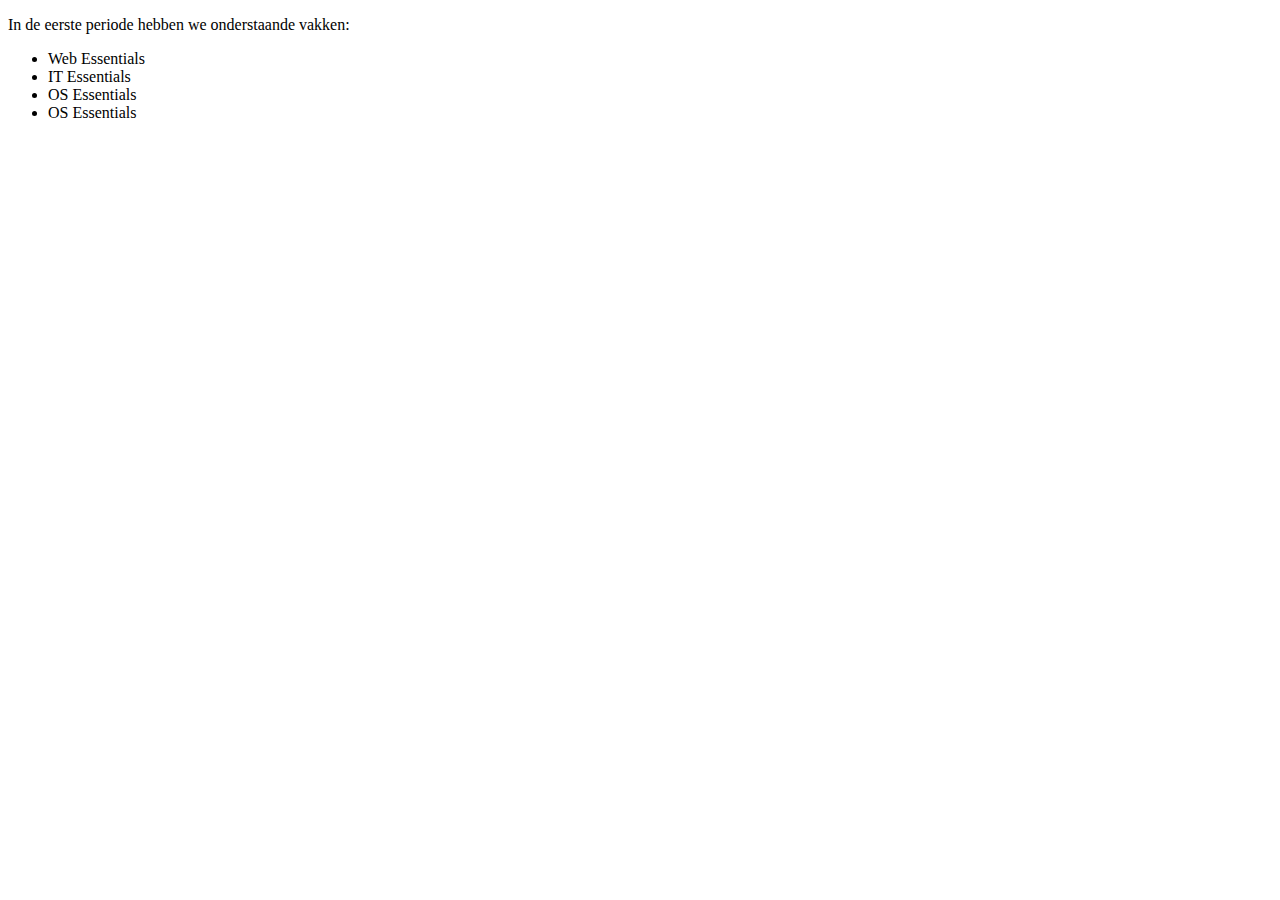
==== pe2/1tink-opdracht-git-2-dirkaerts-master/html/merge.html @ 650364e5 "test puch + commit" ====
<!DOCTYPE html>
<html>
<head>
	<title>Opdracht GIT</title>
</head>
<body>
	<p>In de eerste periode hebben we onderstaande vakken:</p>
	<ul>
		<li>Web Essentials</li>
		<li>IT Essentials</li>
		<li>OS Essentials</li>
		<li>OS Essentials</li>
	</ul>
</body>
</html>
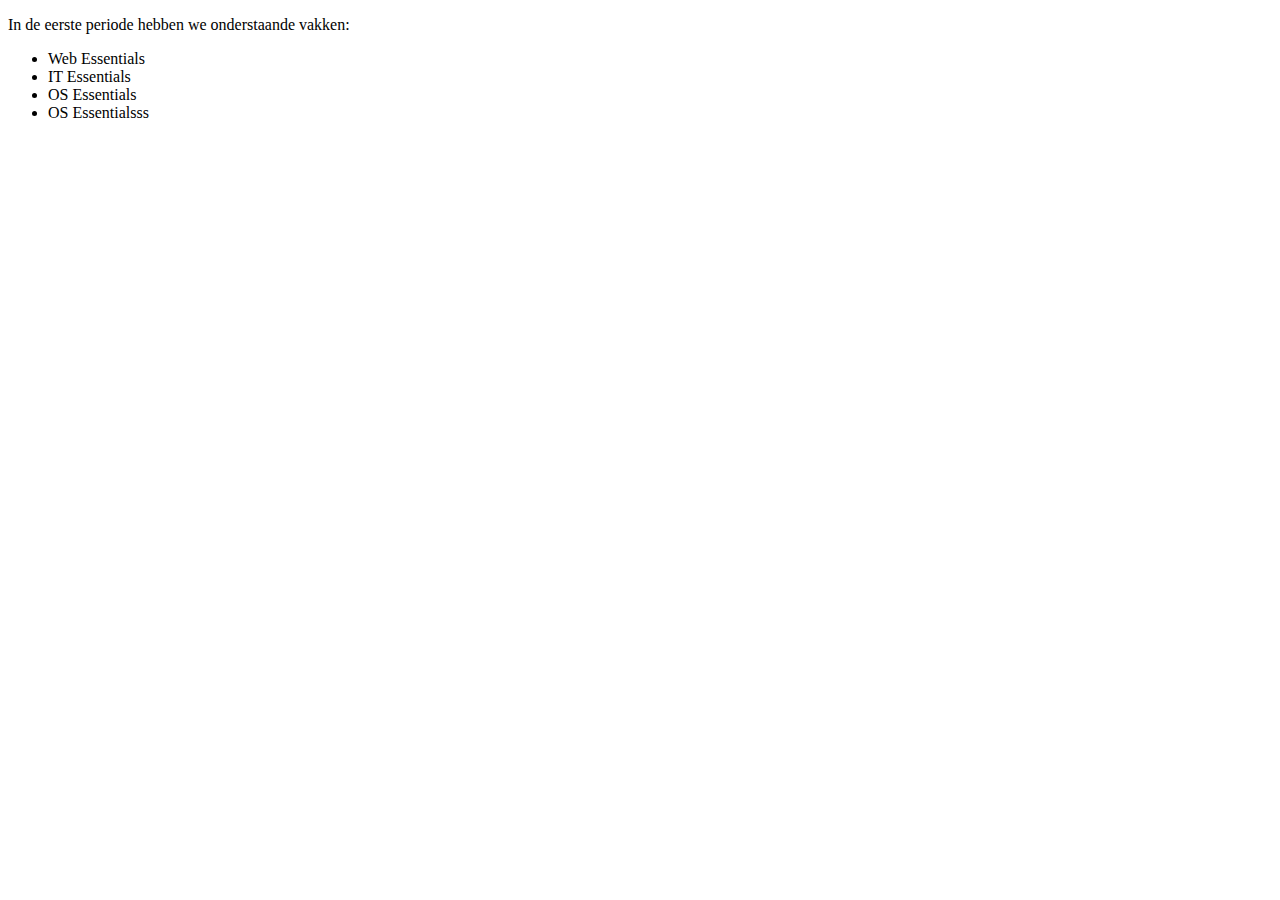
==== commit a1696e4b: "test puch + commit" ====
--- a/pe2/1tink-opdracht-git-2-dirkaerts-master/html/merge.html
+++ b/pe2/1tink-opdracht-git-2-dirkaerts-master/html/merge.html
@@ -9,7 +9,7 @@
 		<li>Web Essentials</li>
 		<li>IT Essentials</li>
 		<li>OS Essentials</li>
-		<li>OS Essentials</li>
+		<li>OS Essentialsss</li>
 	</ul>
 </body>
 </html>